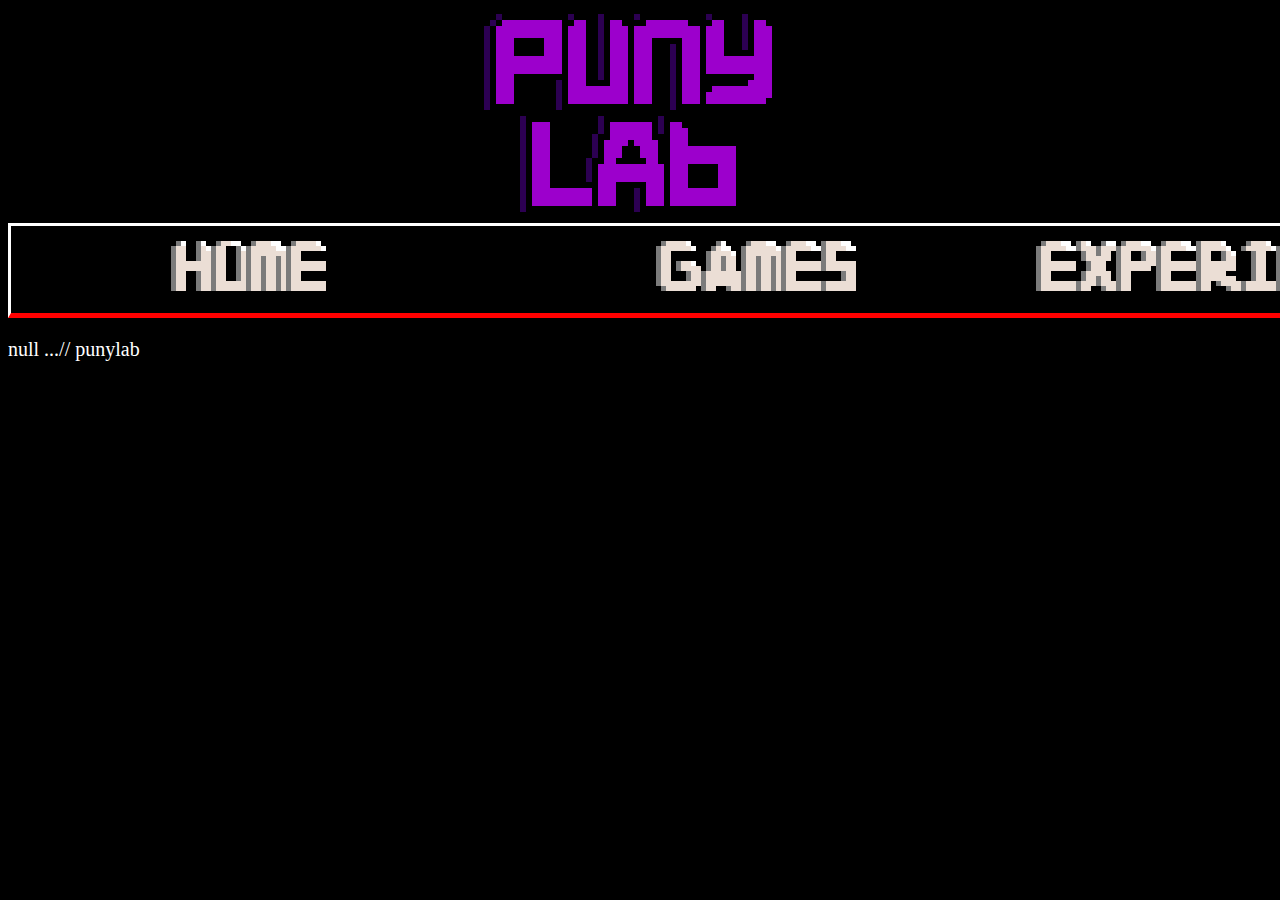
==== experiments.html @ 6a7d2f45 "added games and experimental tab" ====
<!DOCTYPE html>
<html>

  <head>
      <title>Puny Lab Games</title>
      <link rel="stylesheet" type="text/css" href="mainstyle.css?version=52">
    </head>

    <body>
      <div id = "logo"><img src="images/punylablogo.png" alt="Puny Lab"></div>

      <div id = "navBar">
        <a href="index.html"><img src="images/punyLabUI2.png" alt="Home" width="500px" height ="80px"></a>
        <a href="games.html"><img src="images/punyLabUI3.png" alt="Games" width="500px" height ="80px"></a>
        <a href="experiments.html"><img src="images/punyLabUI4.png" alt="Experiments" width="500px" height ="80px"></a>
      </div>
      <p> null ...// punylab

</html>
---- mainstyle.css ----
body	{
	background-color: black;
	font-size: 20px;
	color: white;
	font-family: "Georgia", Serif;
}
#logo{
  display: block;
  margin-left: auto;
  margin-right: auto;
  width: 360px;
}
#navBar	{
	/*background-color: black;*/
	display: block;
	margin-left: auto;
	margin-right: auto;
	width: 1700px;
	border-style: solid;
	border-bottom: 5px solid red;
}
#teaser	{
	display: block;
  margin-left: auto;
  margin-right: auto;
	width: 1641px;
	height: 1041px;
	margin-top: 5em;
}

a{
	text-decoration: none;
	font-size: 30px;
	color: blue;
	text-align: center;
}
a:visited{
	text-decoration: none;
	color: blue;
}
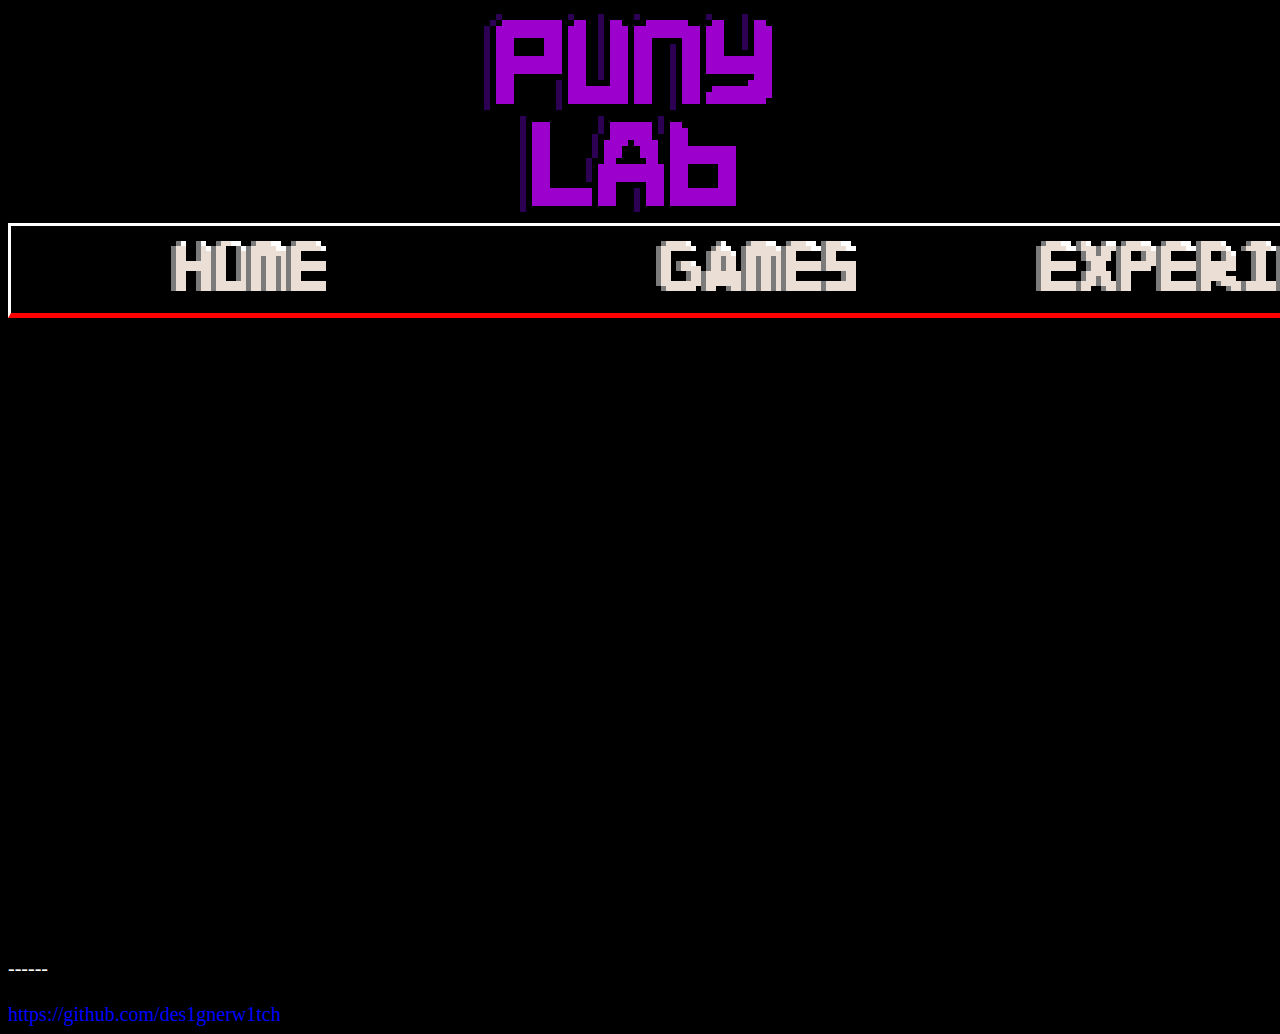
==== commit ed1dda7b: "added itch games" ====
--- a/experiments.html
+++ b/experiments.html
@@ -14,6 +14,15 @@
         <a href="games.html"><img src="images/punyLabUI3.png" alt="Games" width="500px" height ="80px"></a>
         <a href="experiments.html"><img src="images/punyLabUI4.png" alt="Experiments" width="500px" height ="80px"></a>
       </div>
-      <p> null ...// punylab
+      <br> <br>
+      <iframe frameborder="0" src="https://itch.io/embed/1266191?border_width=5&amp;bg_color=1e0006&amp;fg_color=ff2307&amp;border_color=333333" width="560" height="175"><a href="https://des1gnerw1tch.itch.io/sacrilege">Sacrilege by des1gnerw1tch</a></iframe>
+      <br> <br>
+      <iframe frameborder="0" src="https://itch.io/embed/601555?bg_color=252525&amp;fg_color=ffffff&amp;link_color=e55bfa&amp;border_color=3c3c3c" width="552" height="167"><a href="https://des1gnerw1tch.itch.io/isolation">Computers have feelings too by des1gnerw1tch</a></iframe>
+      <br> <br>
+      <iframe frameborder="0" src="https://itch.io/embed/1129138?bg_color=eaaffd&amp;fg_color=222222&amp;link_color=ff11c3&amp;border_color=e127ff" width="552" height="167"><a href="https://des1gnerw1tch.itch.io/trash-island">Trash Island by des1gnerw1tch</a></iframe>
+      <br> <br>
+      ------
+      <br> <br>
+      <a href="https://github.com/des1gnerw1tch" style="font-size: 20px">https://github.com/des1gnerw1tch</a>
 
 </html>
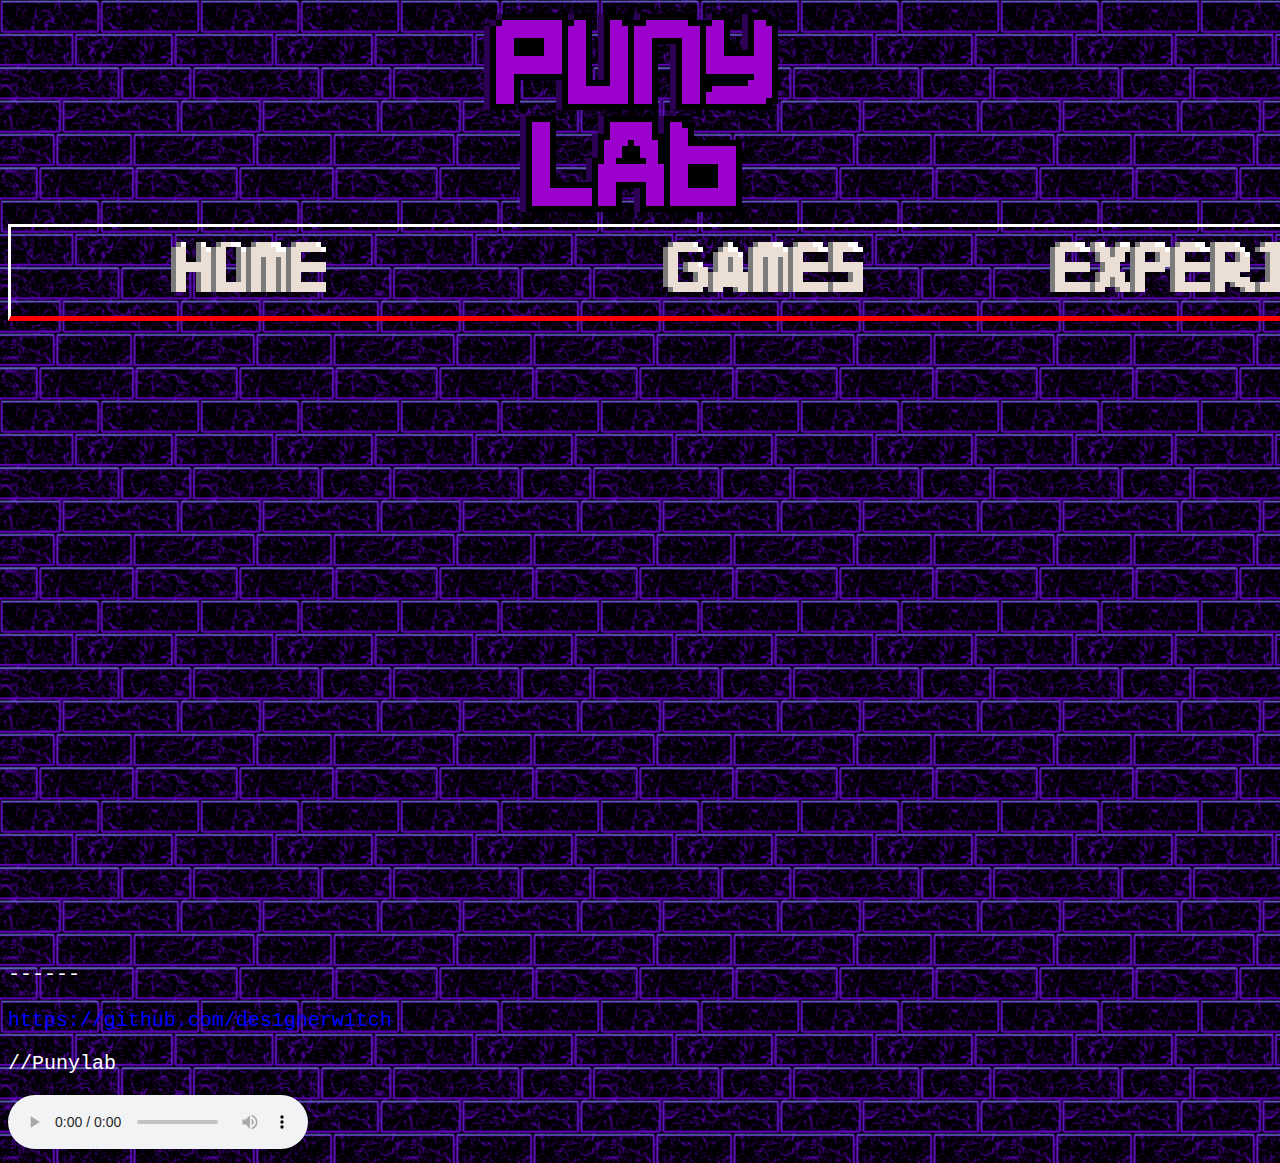
==== commit ce54b0f6: "New background, music, teaser" ====
--- a/experiments.html
+++ b/experiments.html
@@ -1,28 +1,35 @@
 <!DOCTYPE html>
 <html>
 
-  <head>
-      <title>Puny Lab Games</title>
-      <link rel="stylesheet" type="text/css" href="mainstyle.css?version=52">
-    </head>
+<head>
+    <title>Puny Lab Games</title>
+    <link rel="stylesheet" type="text/css" href="mainstyle.css?version=52">
+</head>
 
-    <body>
-      <div id = "logo"><img src="images/punylablogo.png" alt="Puny Lab"></div>
+<body>
+    <div id="logo"><img src="images/punylablogo.png" alt="Puny Lab"></div>
 
-      <div id = "navBar">
-        <a href="index.html"><img src="images/punyLabUI2.png" alt="Home" width="500px" height ="80px"></a>
-        <a href="games.html"><img src="images/punyLabUI3.png" alt="Games" width="500px" height ="80px"></a>
-        <a href="experiments.html"><img src="images/punyLabUI4.png" alt="Experiments" width="500px" height ="80px"></a>
-      </div>
-      <br> <br>
-      <iframe frameborder="0" src="https://itch.io/embed/1266191?border_width=5&amp;bg_color=1e0006&amp;fg_color=ff2307&amp;border_color=333333" width="560" height="175"><a href="https://des1gnerw1tch.itch.io/sacrilege">Sacrilege by des1gnerw1tch</a></iframe>
-      <br> <br>
-      <iframe frameborder="0" src="https://itch.io/embed/601555?bg_color=252525&amp;fg_color=ffffff&amp;link_color=e55bfa&amp;border_color=3c3c3c" width="552" height="167"><a href="https://des1gnerw1tch.itch.io/isolation">Computers have feelings too by des1gnerw1tch</a></iframe>
-      <br> <br>
-      <iframe frameborder="0" src="https://itch.io/embed/1129138?bg_color=eaaffd&amp;fg_color=222222&amp;link_color=ff11c3&amp;border_color=e127ff" width="552" height="167"><a href="https://des1gnerw1tch.itch.io/trash-island">Trash Island by des1gnerw1tch</a></iframe>
-      <br> <br>
-      ------
-      <br> <br>
-      <a href="https://github.com/des1gnerw1tch" style="font-size: 20px">https://github.com/des1gnerw1tch</a>
+    <div id="navBar">
+        <a href="index.html"><img src="images/punyLabUI2.png" alt="Home" width="500px" height="80px"></a>
+        <a href="games.html"><img src="images/punyLabUI3.png" alt="Games" width="500px" height="80px"></a>
+        <a href="experiments.html"><img src="images/punyLabUI4.png" alt="Experiments" width="500px" height="80px"></a>
+    </div>
+    <br> <br>
+    <iframe frameborder="0" src="https://itch.io/embed/1266191?border_width=5&amp;bg_color=1e0006&amp;fg_color=ff2307&amp;border_color=333333" width="560" height="175"><a href="https://des1gnerw1tch.itch.io/sacrilege">Sacrilege by des1gnerw1tch</a></iframe>
+    <br> <br>
+    <iframe frameborder="0" src="https://itch.io/embed/601555?bg_color=252525&amp;fg_color=ffffff&amp;link_color=e55bfa&amp;border_color=3c3c3c" width="552" height="167"><a href="https://des1gnerw1tch.itch.io/isolation">Computers have feelings too by des1gnerw1tch</a></iframe>
+    <br> <br>
+    <iframe frameborder="0" src="https://itch.io/embed/1129138?bg_color=eaaffd&amp;fg_color=222222&amp;link_color=ff11c3&amp;border_color=e127ff" width="552" height="167"><a href="https://des1gnerw1tch.itch.io/trash-island">Trash Island by des1gnerw1tch</a></iframe>
+    <br> <br>
+    ------
+    <br> <br>
+    <a href="https://github.com/des1gnerw1tch" style="font-size: 20px">https://github.com/des1gnerw1tch</a>
+
+    <p>//Punylab</p>
+
+    <audio controls autoplay>
+        <source src="audio/theme.mp3" type="audio/mp3">
+        Your browser does not support the audio element.
+    </audio>
 
 </html>
--- a/mainstyle.css
+++ b/mainstyle.css
@@ -1,41 +1,48 @@
 
-body	{
-	background-color: black;
-	font-size: 20px;
-	color: white;
-	font-family: "Georgia", Serif;
-}
-#logo{
-  display: block;
-  margin-left: auto;
-  margin-right: auto;
-  width: 360px;
-}
-#navBar	{
-	/*background-color: black;*/
-	display: block;
-	margin-left: auto;
-	margin-right: auto;
-	width: 1700px;
-	border-style: solid;
-	border-bottom: 5px solid red;
-}
-#teaser	{
-	display: block;
-  margin-left: auto;
-  margin-right: auto;
-	width: 1641px;
-	height: 1041px;
-	margin-top: 5em;
+body {
+    background-image: url("images/neo_tile.png");
+    background-color: black;
+    background-size: 200px 200px;
+    font-size: 20px;
+    color: white;
+    font-family: "Lucida Console", Courier, monospace;
+    /*font-family: "Georgia", Serif;*/
 }
 
-a{
-	text-decoration: none;
-	font-size: 30px;
-	color: blue;
-	text-align: center;
+#logo {
+    display: block;
+    margin-left: auto;
+    margin-right: auto;
+    width: 360px;
 }
-a:visited{
-	text-decoration: none;
-	color: blue;
+
+#navBar {
+    /*background-color: black;*/
+    display: block;
+    margin-left: auto;
+    margin-right: auto;
+    width: 1700px;
+    border-style: solid;
+    border-bottom: 5px solid red;
 }
+
+#teaser {
+    display: block;
+    margin-left: auto;
+    margin-right: auto;
+    width: 1641px;
+    height: 1041px;
+    margin-top: 5em;
+}
+
+a {
+    text-decoration: none;
+    font-size: 30px;
+    color: blue;
+    text-align: center;
+}
+
+    a:visited {
+        text-decoration: none;
+        color: blue;
+    }
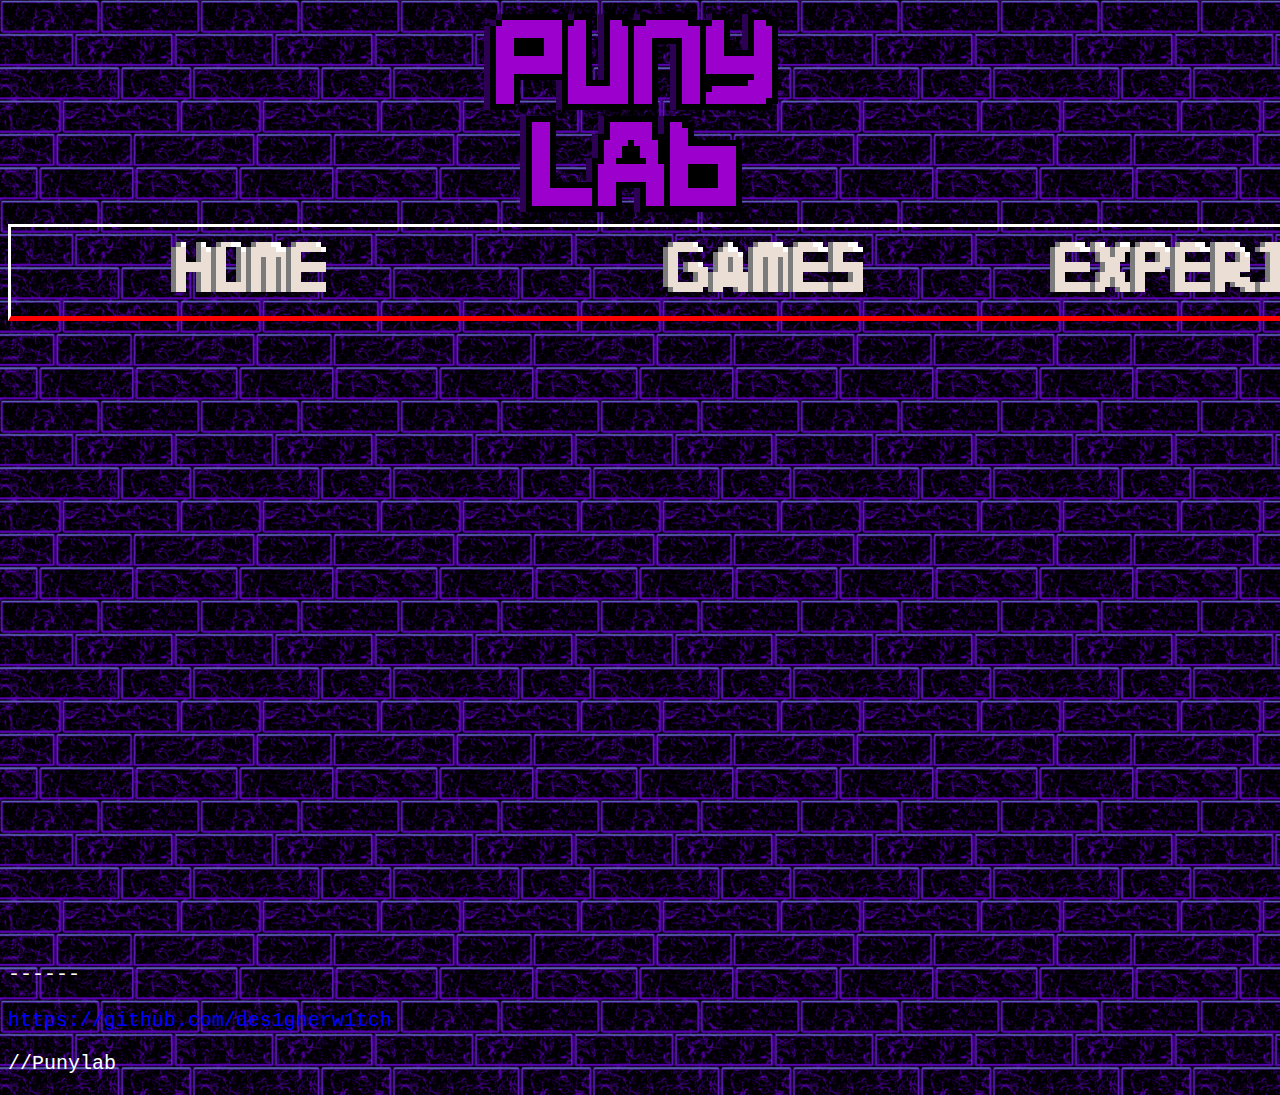
==== commit 00cdb587: "Temporarily removed automatic playing of music" ====
--- a/experiments.html
+++ b/experiments.html
@@ -27,9 +27,11 @@
 
     <p>//Punylab</p>
 
+    <!--
     <audio controls autoplay>
         <source src="audio/theme.mp3" type="audio/mp3">
         Your browser does not support the audio element.
     </audio>
+    -->
 
 </html>
--- a/mainstyle.css
+++ b/mainstyle.css
@@ -30,9 +30,10 @@
     display: block;
     margin-left: auto;
     margin-right: auto;
-    width: 1641px;
-    height: 1041px;
-    margin-top: 5em;
+    width: 1562px;
+    height: 977.5px;
+    margin-top: 3em;
+    border: 5px solid black;
 }
 
 a {
